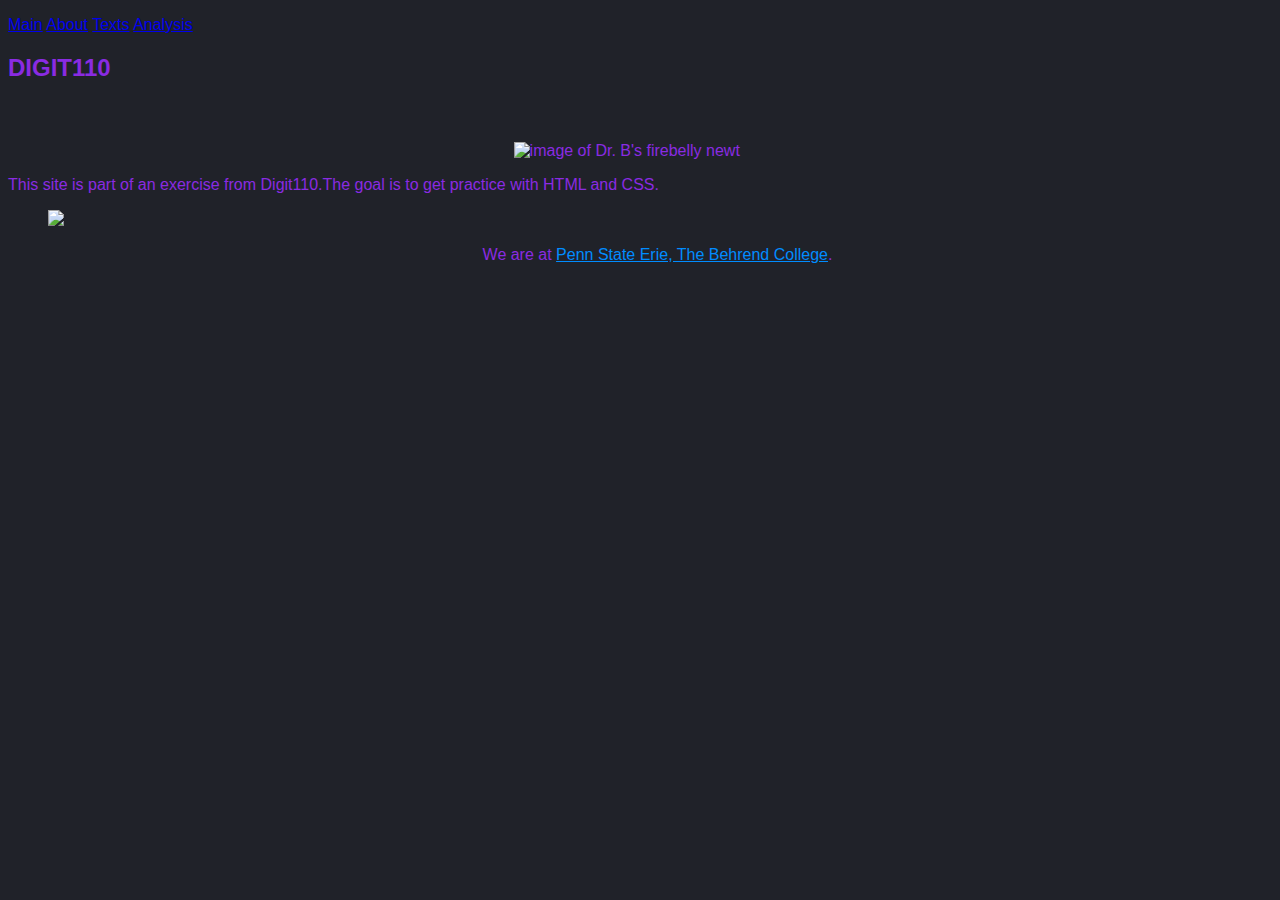
==== docs/about.html @ ff6c1e03 "Added about page" ====
<!DOCTYPE html>
<html xmlns="http://www.w3.org/1999/xhtml" lang="en">
    <head>
        <title>Homepage | Weldon</title>
        <meta charset="UTF-8" />
        <meta name="author" content="My Name" />
        <meta name="viewport" content="width=device-width, initial-scale=1.0" />
        <link rel="stylesheet" type="text/css" href="webstyle.css" />
        
    </head>
    <!--This page is published at https://newtfire.github.io/textEncoding-Hub/copy-and-rename-to-docs/ -->
    <body>

        <p class="navbar">
            <a href="index.html">Main</a> 
            <a href="about.html">About</a> 
            <a href="texts.html">Texts</a>
            <a href="analysis.html">Analysis</a>
        </p>

        <h2 class="title" id="about-title-color">DIGIT110</h1>
        <div id="title-img">
            <img src="images/newt-mosaic4.png" alt="image of Dr. B's firebelly newt"/>
        <!--ebb: When pointing to images in your own repo, always use *relative* file associations: Here we are pointing to an images directory that's in the same
        folder as this HTML file we're editing. And we're going into the images folder to deliver the newt-mosaic4.png file inside. -->
        </div>
        <p>
            This site is part of an exercise from Digit110.The goal is to get practice with HTML and CSS.
        </p>
        
        <ol class="links">
            <a href="https://github.com/newtfire/textEncoding-Hub"><img src="https://webstockreview.net/images/github-icon-png-8.png" width="50px"/></a>
        </ol>
        
        <p id="footer-msg">We are at <a href="https://behrend.psu.edu/">Penn State Erie, The Behrend College</a>.</p>
        <!--ebb: The <a> element above is showing how to make an *absolute* file association with a literal, full website address. 
            Only do this for pointing OUTSIDE your own repo. -->
    </body>
</html>
---- docs/webstyle.css ----
body {
background-color: rgb(32, 34, 41);
color: blueviolet;
font-family: arial, helvetica, sans-serif;
}

#welcome-msg {
    text-align: center;
    color: blueviolet;
}

#title-img {
    display: flex;
    justify-content: center;
    padding-top: 40px;
}
#title-img > img {
    width: 20%;
}

#footer-msg {
    text-align: center;
    padding-left: 35px;
}
#footer-msg > a {
    color:rgb(0, 140, 255)
}

#links {
    list-style-type: lower-alpha;
    padding-top: 150px;
    padding-bottom: 20px;
    color: blueviolet;
    display: flex;
    justify-content: center;
}
#links > a {
    margin-left: 7px;
    margin-right: 7px;
}
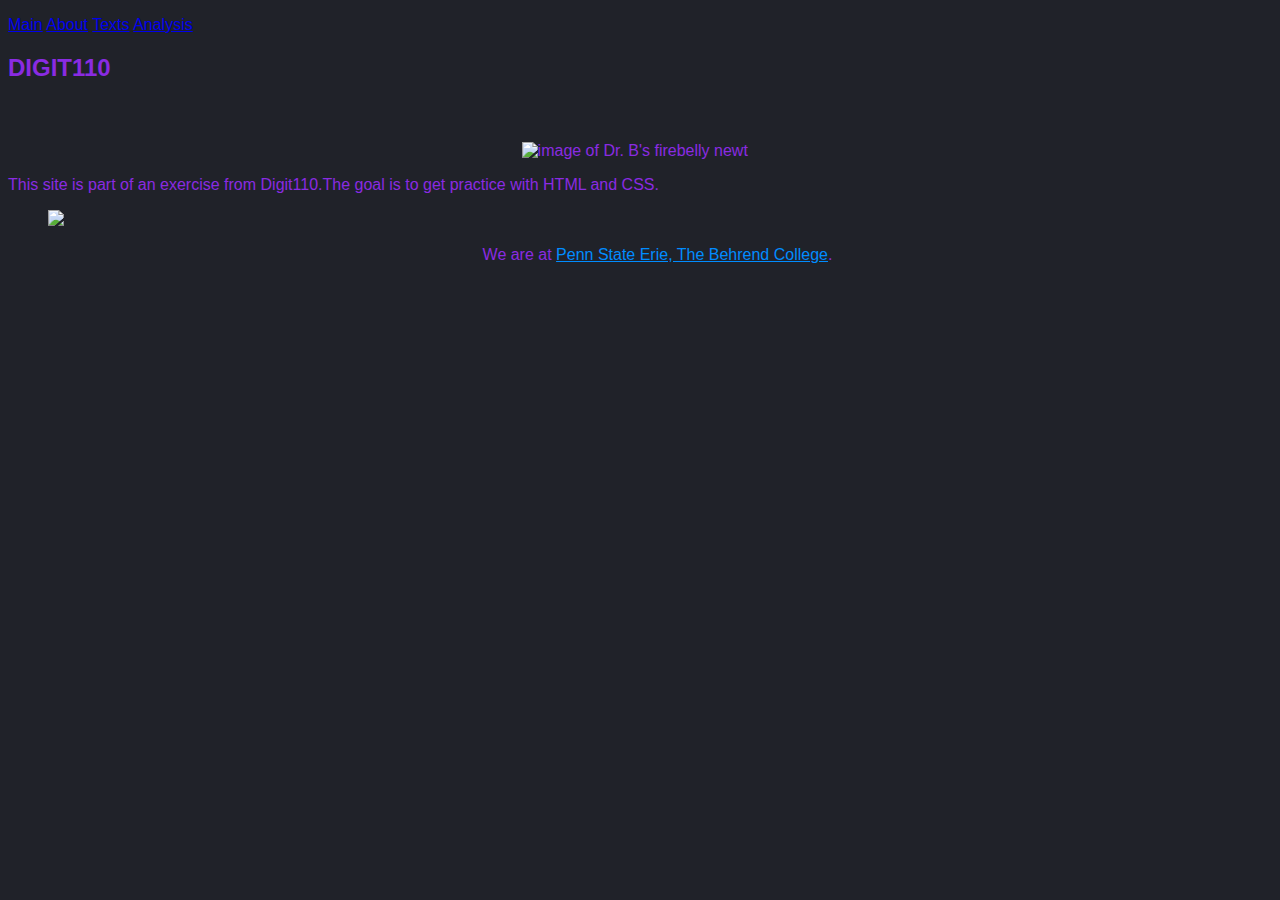
==== commit e689213c: "Code cleanup" ====
--- a/docs/about.html
+++ b/docs/about.html
@@ -8,7 +8,7 @@
         <link rel="stylesheet" type="text/css" href="webstyle.css" />
         
     </head>
-    <!--This page is published at https://newtfire.github.io/textEncoding-Hub/copy-and-rename-to-docs/ -->
+    
     <body>
 
         <p class="navbar">
@@ -19,12 +19,11 @@
         </p>
 
         <h2 class="title" id="about-title-color">DIGIT110</h1>
-        <div id="title-img">
+            
+        <figure id="title-img">
             <img src="images/newt-mosaic4.png" alt="image of Dr. B's firebelly newt"/>
-        <!--ebb: When pointing to images in your own repo, always use *relative* file associations: Here we are pointing to an images directory that's in the same
-        folder as this HTML file we're editing. And we're going into the images folder to deliver the newt-mosaic4.png file inside. -->
-        </div>
-        <p>
+        </figure>
+        <p id="about-desc">
             This site is part of an exercise from Digit110.The goal is to get practice with HTML and CSS.
         </p>
         
@@ -33,7 +32,5 @@
         </ol>
         
         <p id="footer-msg">We are at <a href="https://behrend.psu.edu/">Penn State Erie, The Behrend College</a>.</p>
-        <!--ebb: The <a> element above is showing how to make an *absolute* file association with a literal, full website address. 
-            Only do this for pointing OUTSIDE your own repo. -->
     </body>
 </html>
